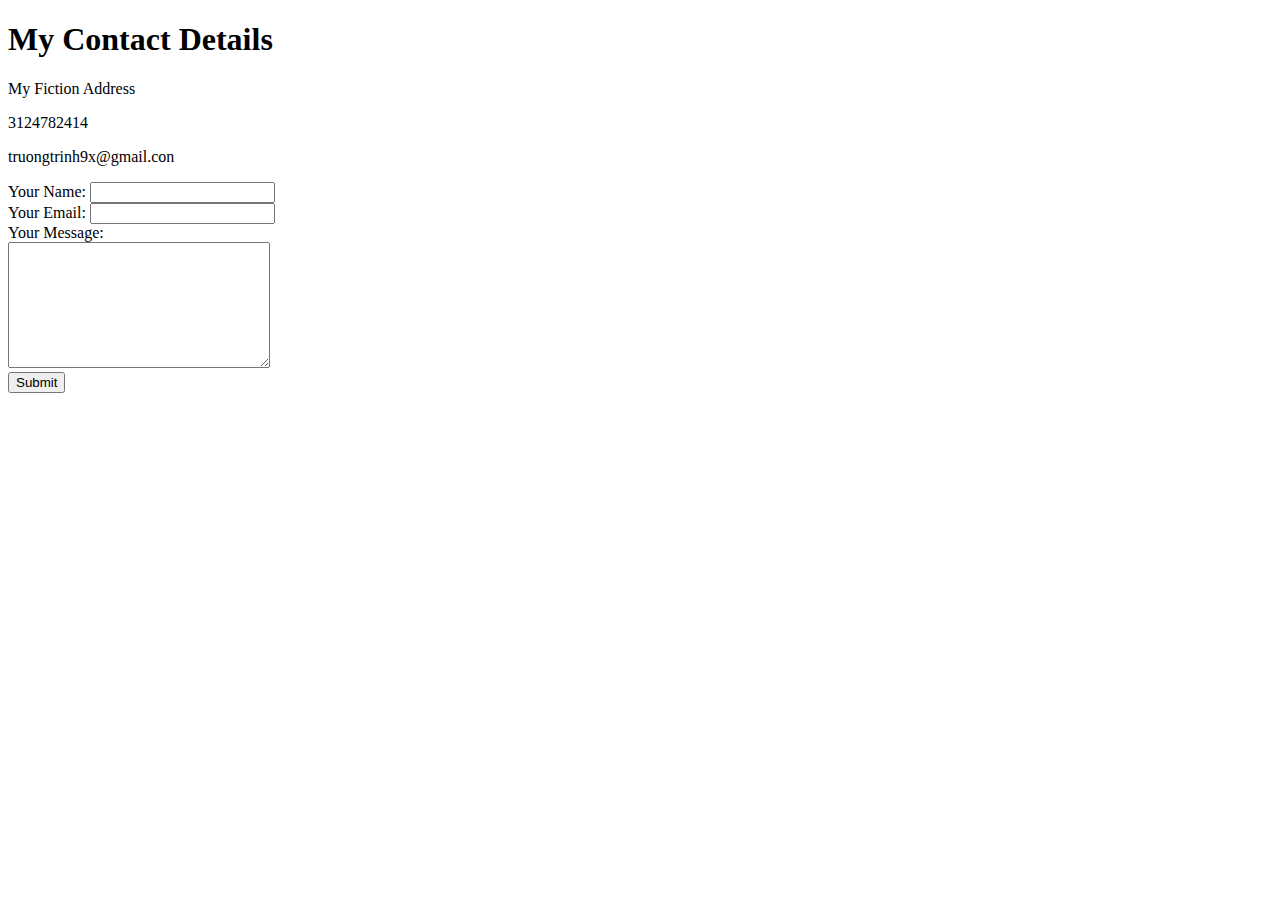
==== contact-me.html @ 0661a699 "Add initial CV website files" ====
<!DOCTYPE html>
<html lang="en" dir="ltr">

<head>
  <meta charset="utf-8">
  <title>Contact Me</title>
</head>

<body>
  <h1>My Contact Details</h1>
  <p>My Fiction Address</p>
  <p>3124782414</p>
  <p>truongtrinh9x@gmail.con</p>

  <form action="mailto:truongtrinh9x@gmail.com" method="post" enctype="text/plain">
    <label>Your Name:</label>
    <input type="text" name="yourName" value=""><br>
    <label>Your Email:</label>
    <input type="email" name="yourEmail" value=""><br>
    <label>Your Message:</label><br>
    <textarea name="yourMessage" rows="8" cols="30"></textarea><br>
    <input type="submit" name="">
  </form>

</body>

</html>
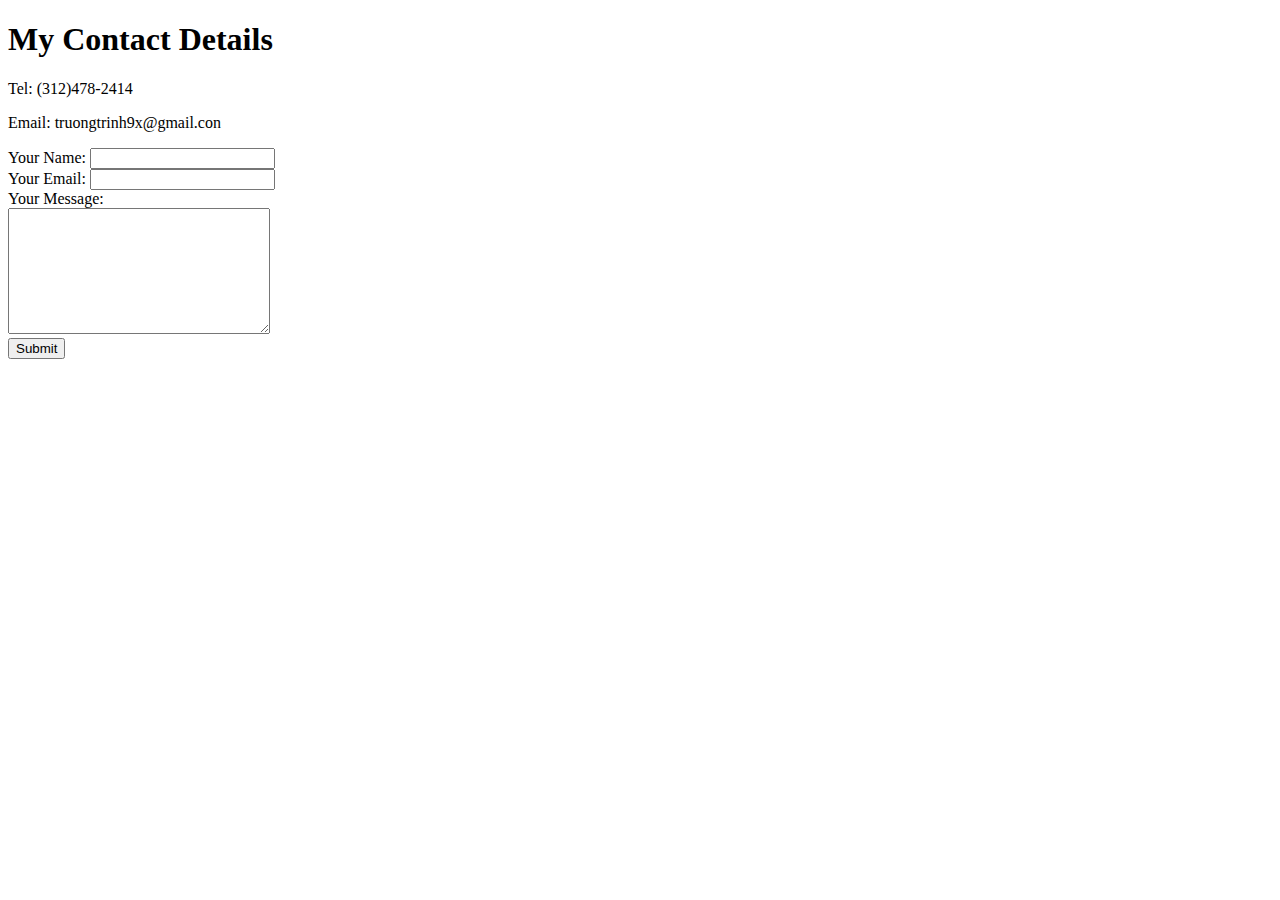
==== commit de495270: "Add files via upload" ====
--- a/contact-me.html
+++ b/contact-me.html
@@ -8,9 +8,8 @@
 
 <body>
   <h1>My Contact Details</h1>
-  <p>My Fiction Address</p>
-  <p>3124782414</p>
-  <p>truongtrinh9x@gmail.con</p>
+  <p>Tel: (312)478-2414</p>
+  <p>Email: truongtrinh9x@gmail.con</p>
 
   <form action="mailto:truongtrinh9x@gmail.com" method="post" enctype="text/plain">
     <label>Your Name:</label>
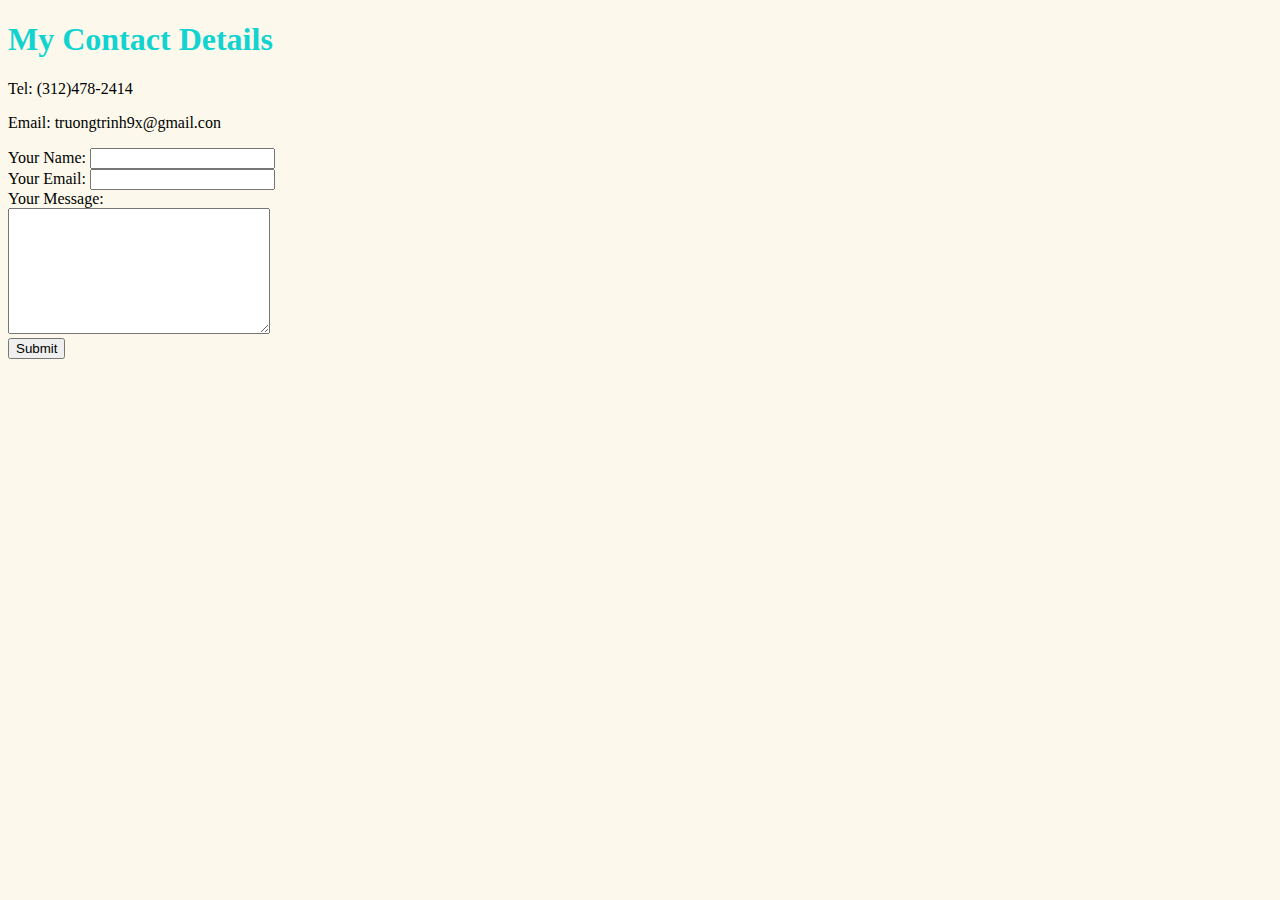
==== commit 8599279d: "Add files via upload" ====
--- a/contact-me.html
+++ b/contact-me.html
@@ -4,6 +4,8 @@
 <head>
   <meta charset="utf-8">
   <title>Contact Me</title>
+  <link rel="stylesheet" href="css/style.css">
+
 </head>
 
 <body>
--- a/css/style.css
+++ b/css/style.css
@@ -0,0 +1,19 @@
+body {
+  background-color:#fcf9ec;
+}
+
+hr {
+  border-style: none;
+  border-top-style: dotted;
+  border-color: grey;
+  border-width: 5px;
+  width: 5%;
+}
+
+h3 {
+  color: #67eaca;
+}
+
+h1 {
+  color: #12d3cf;
+}
